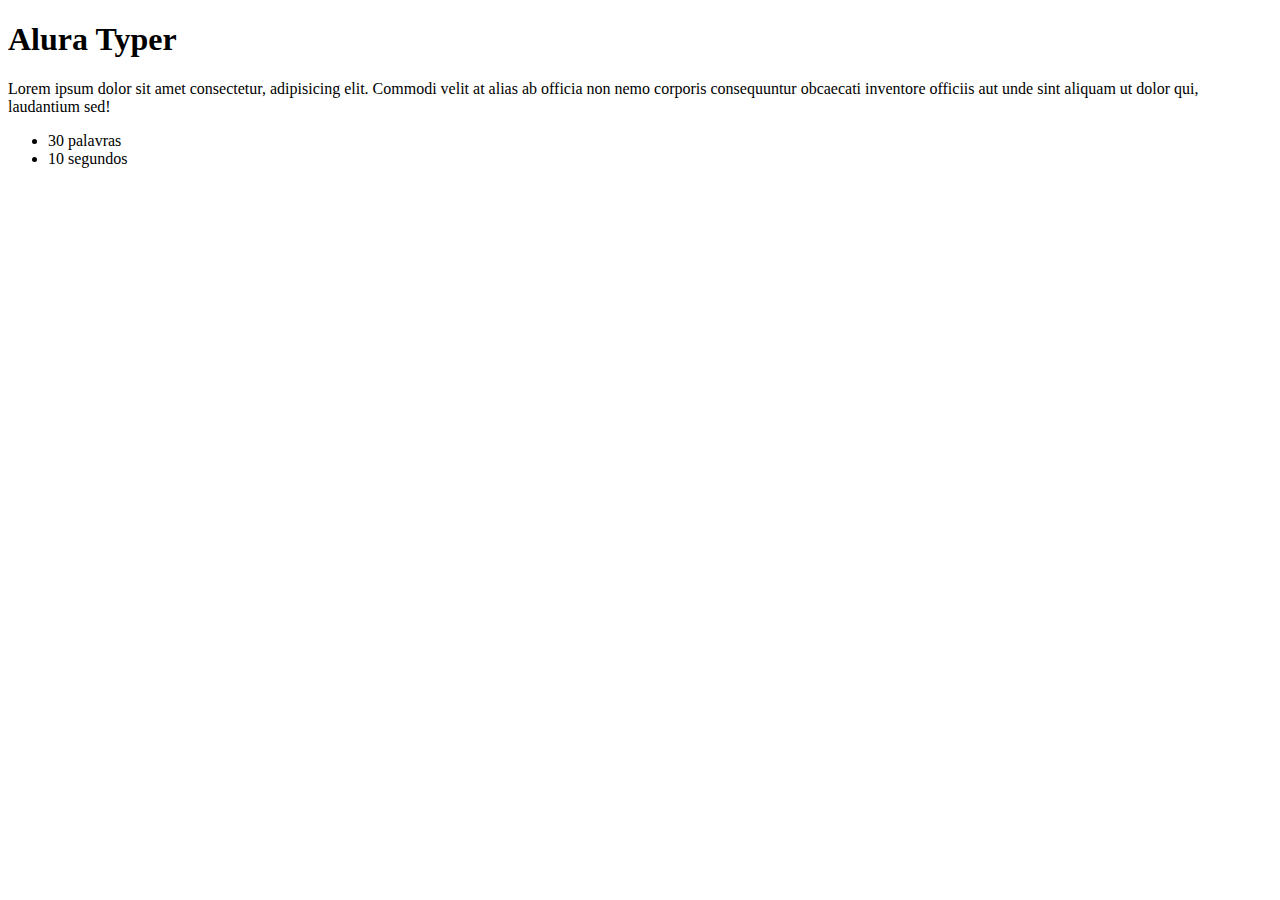
==== alura-typer/public/principal.html @ c796d460 "Primeiros passos" ====
<!DOCTYPE html>
<html lang="pt-br">
<head>
    <meta charset="UTF-8">
    <title>Alura Typer</title>
</head>
<body>
    <h1>Alura Typer</h1>
    <p class="frase">Lorem ipsum dolor sit amet consectetur, adipisicing elit. Commodi velit at alias ab officia non nemo corporis 
    consequuntur obcaecati inventore officiis aut unde sint aliquam ut dolor qui, laudantium sed!</p>

    <ul>
        <li>30 palavras</li>
        <li>10 segundos</li>
    </ul>

    <script src="js/jquery.js"></script>
    <script src="js/main.js"></script>
</body>
</html>
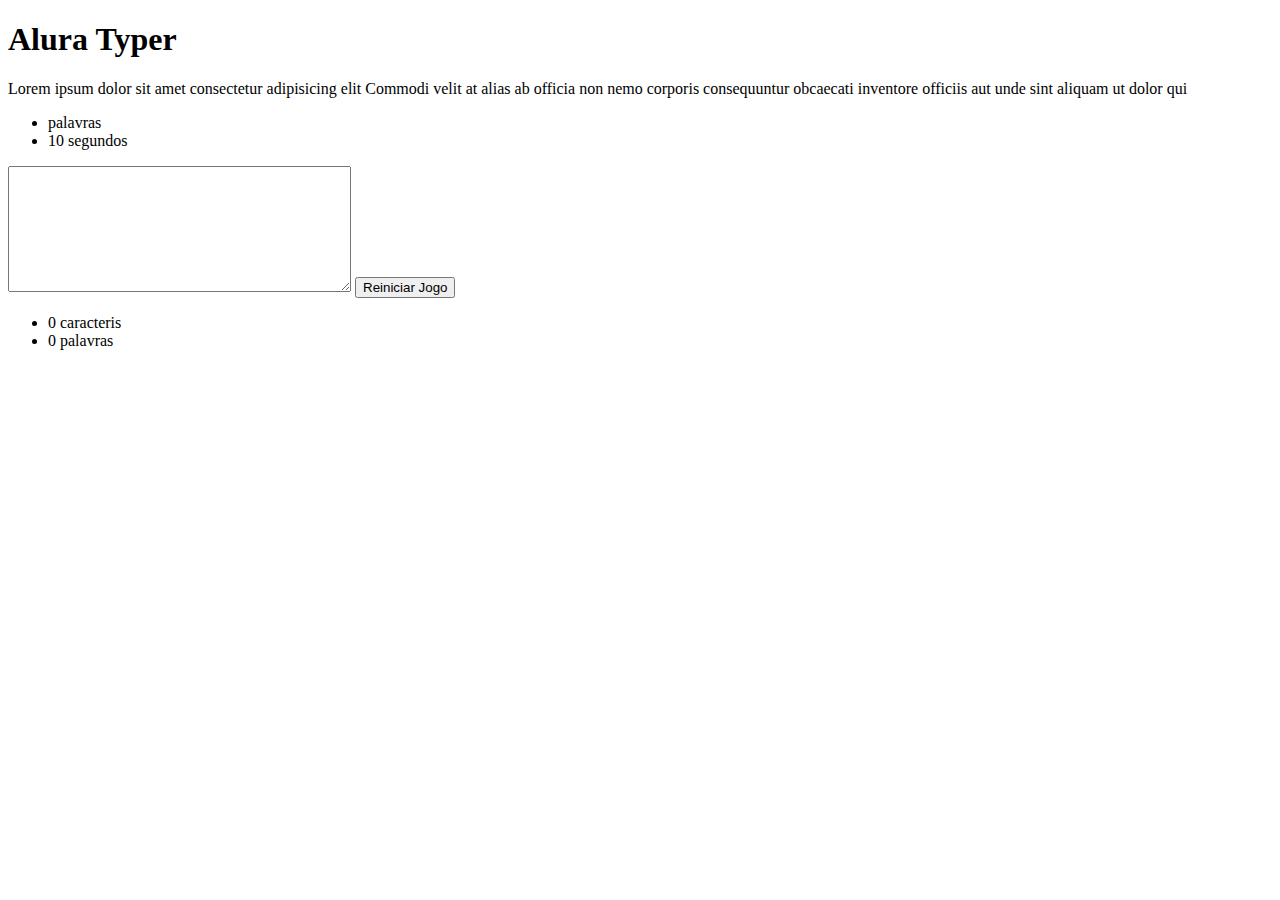
==== commit 34f2aae1: "Escutando evento com JQquery, Gameover com Evento, Reiniciando o jogo" ====
--- a/alura-typer/public/principal.html
+++ b/alura-typer/public/principal.html
@@ -6,12 +6,19 @@
 </head>
 <body>
     <h1>Alura Typer</h1>
-    <p class="frase">Lorem ipsum dolor sit amet consectetur, adipisicing elit. Commodi velit at alias ab officia non nemo corporis 
-    consequuntur obcaecati inventore officiis aut unde sint aliquam ut dolor qui, laudantium sed!</p>
+    <p class="frase">Lorem ipsum dolor sit amet consectetur adipisicing elit Commodi velit at alias ab officia non nemo corporis consequuntur obcaecati inventore officiis aut unde sint aliquam ut dolor qui</p>
 
     <ul>
-        <li>30 palavras</li>
-        <li>10 segundos</li>
+        <li><span id="tamanho-frase"></span> palavras</li>
+        <li><span id="tempo-digitacao">10</span> segundos</li>
+    </ul>
+
+    <textarea class="campo-digitacao"  cols="40" rows="8"></textarea>
+    <button id="botao-reiniciar">Reiniciar Jogo</button>
+
+    <ul>
+        <li><span id="contador-caracteres">0</span> caracteris</li>
+        <li><span id="contador-palavras">0</span> palavras</li>
     </ul>
 
     <script src="js/jquery.js"></script>
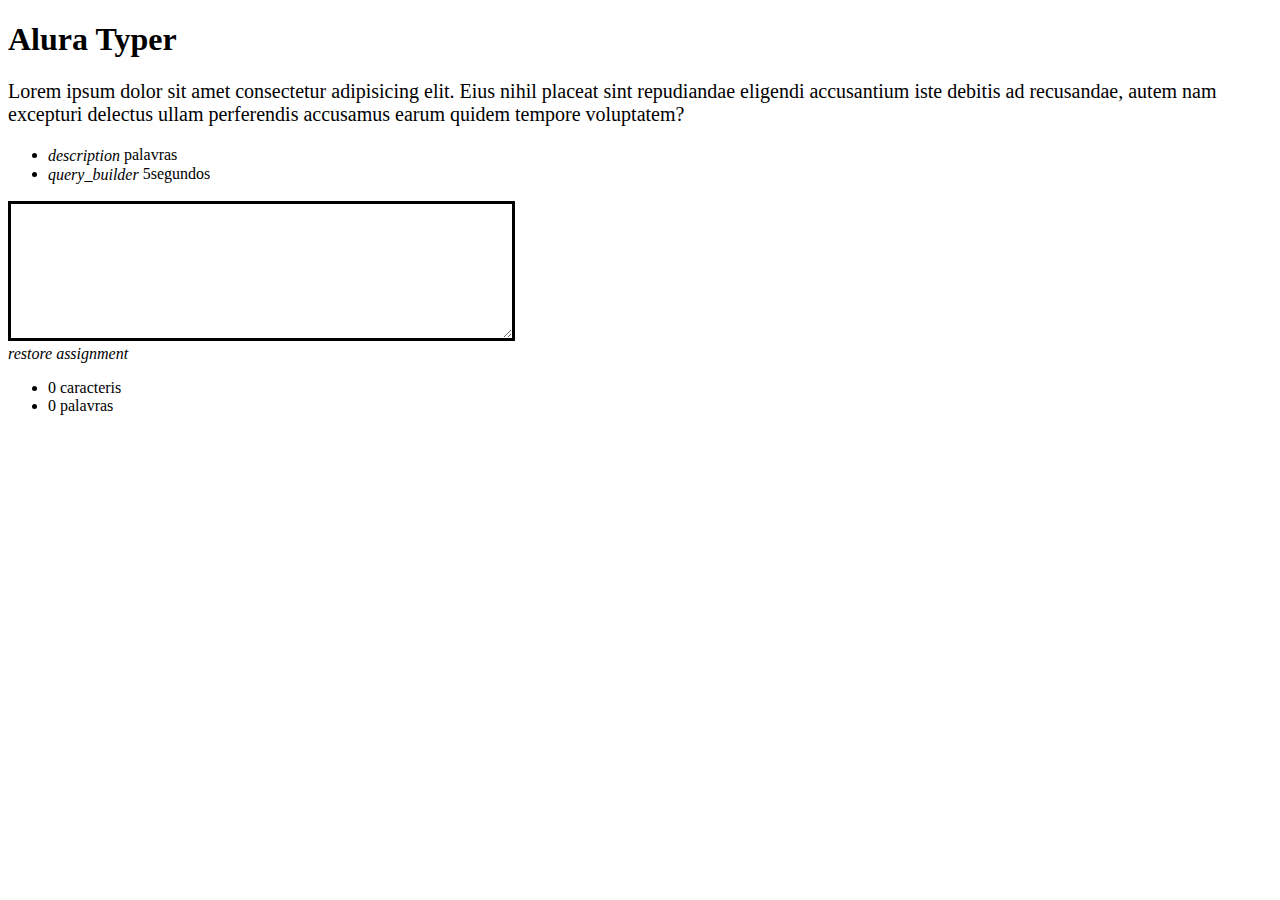
==== commit 4737fa44: "Animações com JQuery" ====
--- a/alura-typer/public/principal.html
+++ b/alura-typer/public/principal.html
@@ -3,25 +3,57 @@
 <head>
     <meta charset="UTF-8">
     <title>Alura Typer</title>
+    <link rel="stylesheet" href="css/libs/materialize.min.css">
+    <link rel="stylesheet" href="css/libs/google-fonts.css">
+    <link rel="stylesheet" href="css/estilos.css">
 </head>
 <body>
-    <h1>Alura Typer</h1>
-    <p class="frase">Lorem ipsum dolor sit amet consectetur adipisicing elit Commodi velit at alias ab officia non nemo corporis consequuntur obcaecati inventore officiis aut unde sint aliquam ut dolor qui</p>
+    <div class="container">
+        <h1 class="center">Alura Typer</h1>
+        <p class="frase center">Lorem ipsum dolor sit amet consectetur adipisicing elit. Eius nihil placeat sint repudiandae
+             eligendi accusantium iste debitis ad recusandae, autem nam excepturi delectus ullam perferendis accusamus earum quidem tempore voluptatem?</p>
 
-    <ul>
-        <li><span id="tamanho-frase"></span> palavras</li>
-        <li><span id="tempo-digitacao">10</span> segundos</li>
-    </ul>
+        <ul class="informacoes center">
+            <li>
+                <i class="small material-icons icones">description</i>
+                <span id="tamanho-frase"></span>palavras
+            </li>
+            <li>
+                <i class="small material-icons icones">query_builder</i>
+                <span id="tempo-digitacao">5</span>segundos
+            </li>
+        </ul>
 
-    <textarea class="campo-digitacao"  cols="40" rows="8"></textarea>
-    <button id="botao-reiniciar">Reiniciar Jogo</button>
+        <textarea class="campo-digitacao"  cols="40" rows="8"></textarea>
 
-    <ul>
-        <li><span id="contador-caracteres">0</span> caracteris</li>
-        <li><span id="contador-palavras">0</span> palavras</li>
-    </ul>
+        <div>
+            <a class="btn-floating btn-large waves-effect wavas-light red" id="botao-reiniciar"><i
+                class="material-icons">restore</i></a>
+            <a class="btn-floating btn-large waves-effect wavas-light green" id="botao-placar"><i
+                class="material-icons">assignment</i></a>
+        </div>
+        <!-- <button id="botao-reiniciar">Reiniciar Jogo</button> -->
 
+        <ul class="center">
+            <li><span id="contador-caracteres">0</span> caracteris</li>
+            <li><span id="contador-palavras">0</span> palavras</li>
+        </ul>
+
+        <section class="placar">
+            <h3 class="center">Placar</h3>
+            <table class="centered bordered">
+                <thead>
+                    <th>Nome</th>
+                    <th>N de palavras</th>
+                    <th>Remover</th>
+                </thead>
+                <tbody>
+                </tbody>
+            </table>
+        </section>
+    </div>
     <script src="js/jquery.js"></script>
     <script src="js/main.js"></script>
+    <script src="js/placar.js"></script>
 </body>
 </html>
--- a/alura-typer/public/css/estilos.css
+++ b/alura-typer/public/css/estilos.css
@@ -0,0 +1,35 @@
+.campo-digitacao{
+    font-size: 20px;
+    height: 130px;
+    border: 3px solid black;
+}
+
+
+.frase{
+    font-size: 20px;
+    text-align: left;
+}
+
+.campo-desativado{
+    background-color: lightgray;
+}
+
+.icones{
+    vertical-align: middle;
+}
+
+.borda-verde{
+    border: 6px solid green;
+}
+
+.borda-vermelha{
+    border: 6px solid red;
+}
+
+.placar{
+    display: none;
+}
+
+body{
+    overflow: scroll;
+}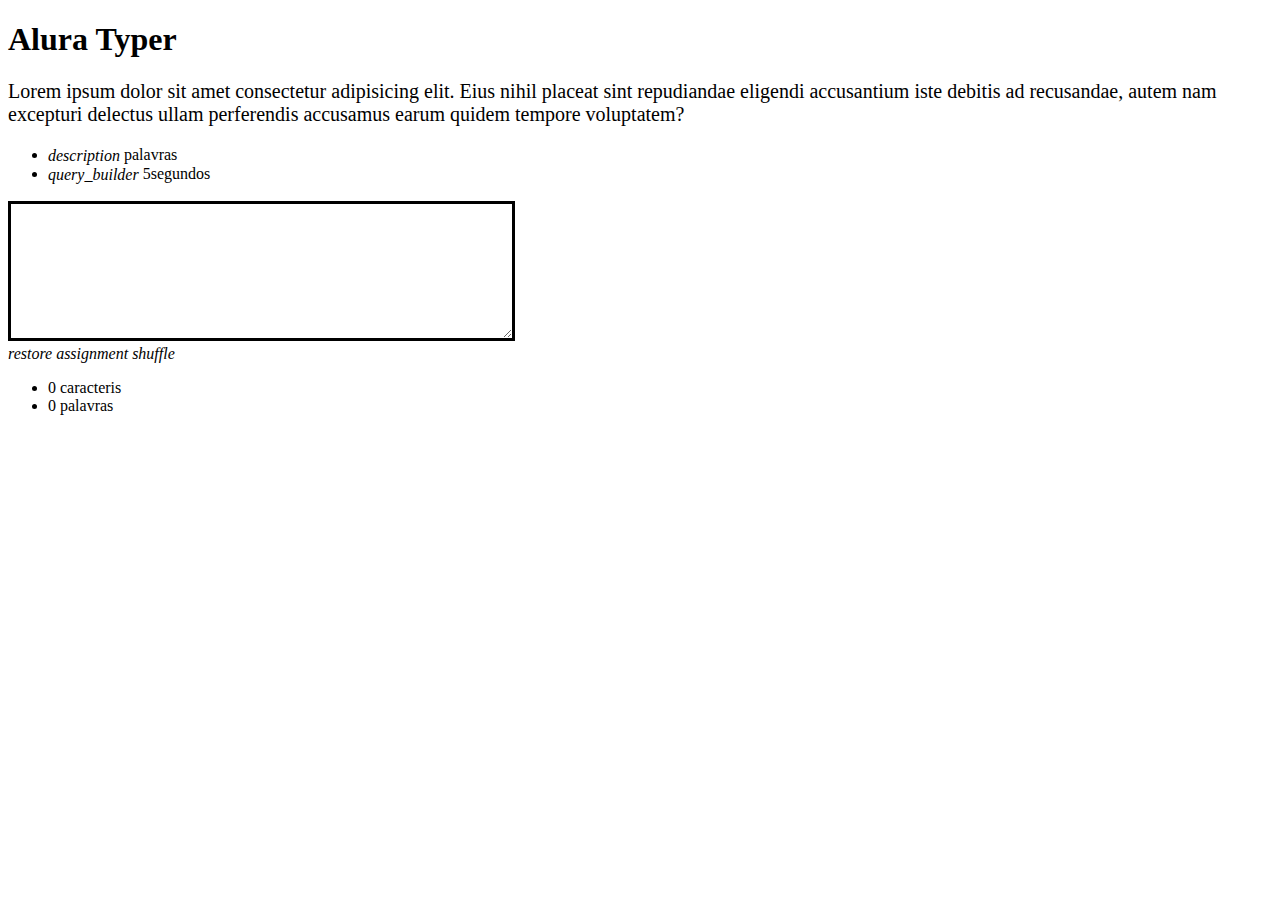
==== commit 77aad68e: "Buscando Frases com Ajax" ====
--- a/alura-typer/public/principal.html
+++ b/alura-typer/public/principal.html
@@ -31,6 +31,8 @@
                 class="material-icons">restore</i></a>
             <a class="btn-floating btn-large waves-effect wavas-light green" id="botao-placar"><i
                 class="material-icons">assignment</i></a>
+            <a class="btn-floating btn-large waves-effect wavas-light blue" id="botao-frase"><i
+                class="material-icons">shuffle</i></a>
         </div>
         <!-- <button id="botao-reiniciar">Reiniciar Jogo</button> -->
 
@@ -55,5 +57,6 @@
     <script src="js/jquery.js"></script>
     <script src="js/main.js"></script>
     <script src="js/placar.js"></script>
+    <script src="js/frase.js"></script>
 </body>
 </html>
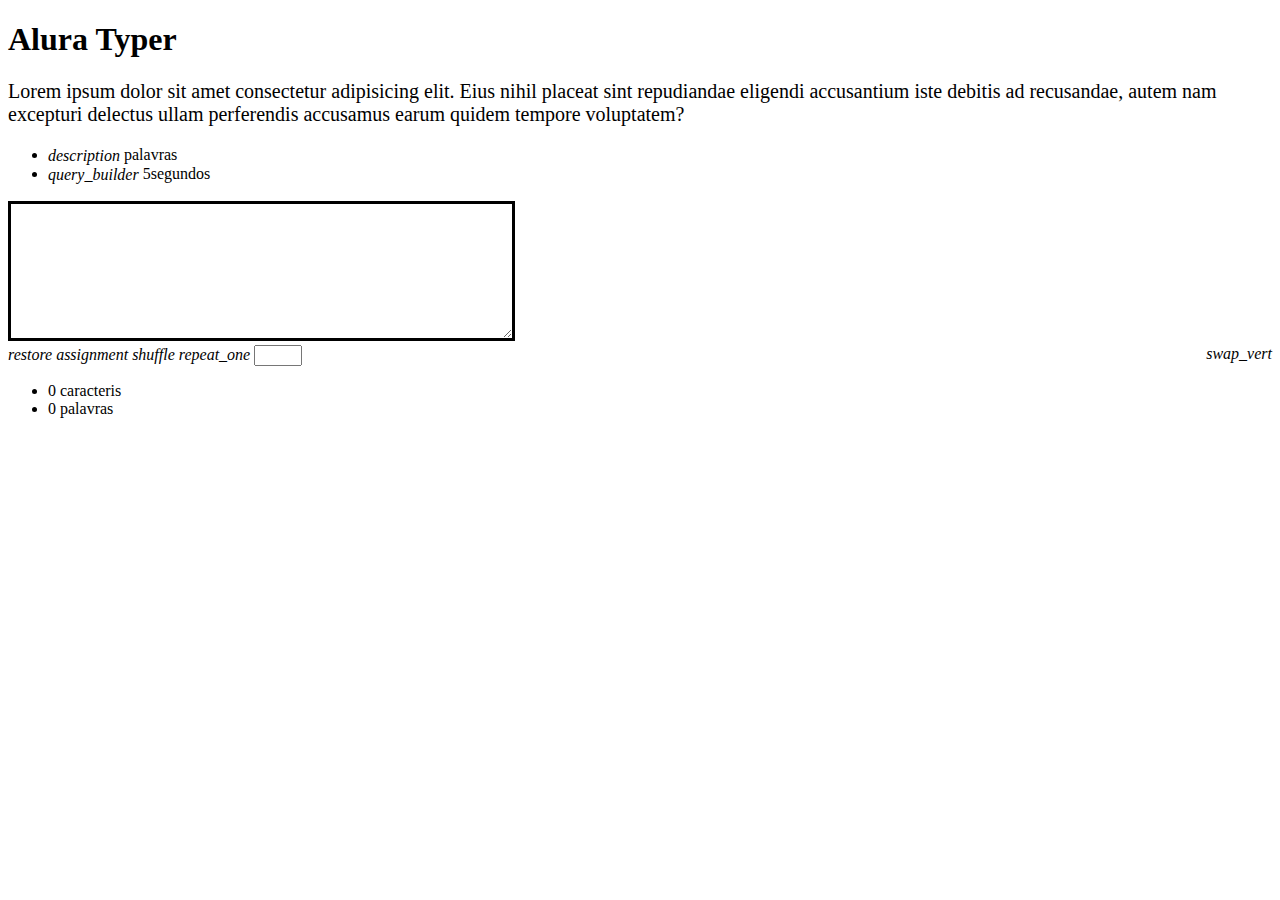
==== commit 9b68a35c: "Tratamento de erros, enviando dados via Ajax e via Post" ====
--- a/alura-typer/public/principal.html
+++ b/alura-typer/public/principal.html
@@ -12,6 +12,10 @@
         <h1 class="center">Alura Typer</h1>
         <p class="frase center">Lorem ipsum dolor sit amet consectetur adipisicing elit. Eius nihil placeat sint repudiandae
              eligendi accusantium iste debitis ad recusandae, autem nam excepturi delectus ullam perferendis accusamus earum quidem tempore voluptatem?</p>
+             <div class="center">
+                <img src="img/spinner.gif" alt="Spinner" id="spinner">
+                <p id="erro">Ocorreu um erro, por favor tente novamente</p>
+             </div>
 
         <ul class="informacoes center">
             <li>
@@ -33,6 +37,11 @@
                 class="material-icons">assignment</i></a>
             <a class="btn-floating btn-large waves-effect wavas-light blue" id="botao-frase"><i
                 class="material-icons">shuffle</i></a>
+            <a class="btn-floating btn-large waves-effect wavas-light cyan" id="botao-frase-id"><i
+                class="material-icons">repeat_one</i></a>
+            <input type="number" id="frase-id" min="0">
+            <a class="btn-floating btn-large waves-effect wavas-light yellow" id="botao-sync"><i
+                class="material-icons">swap_vert</i></a>
         </div>
         <!-- <button id="botao-reiniciar">Reiniciar Jogo</button> -->
 
--- a/alura-typer/public/css/estilos.css
+++ b/alura-typer/public/css/estilos.css
@@ -32,4 +32,21 @@
 
 body{
     overflow: scroll;
+}
+
+#erro{
+    color: red;
+    display: none;
+}
+
+#spinner{
+    display: none;
+}
+
+#frase-id{
+    width: 40px;
+}
+
+#botao-sync{
+    float: right;
 }